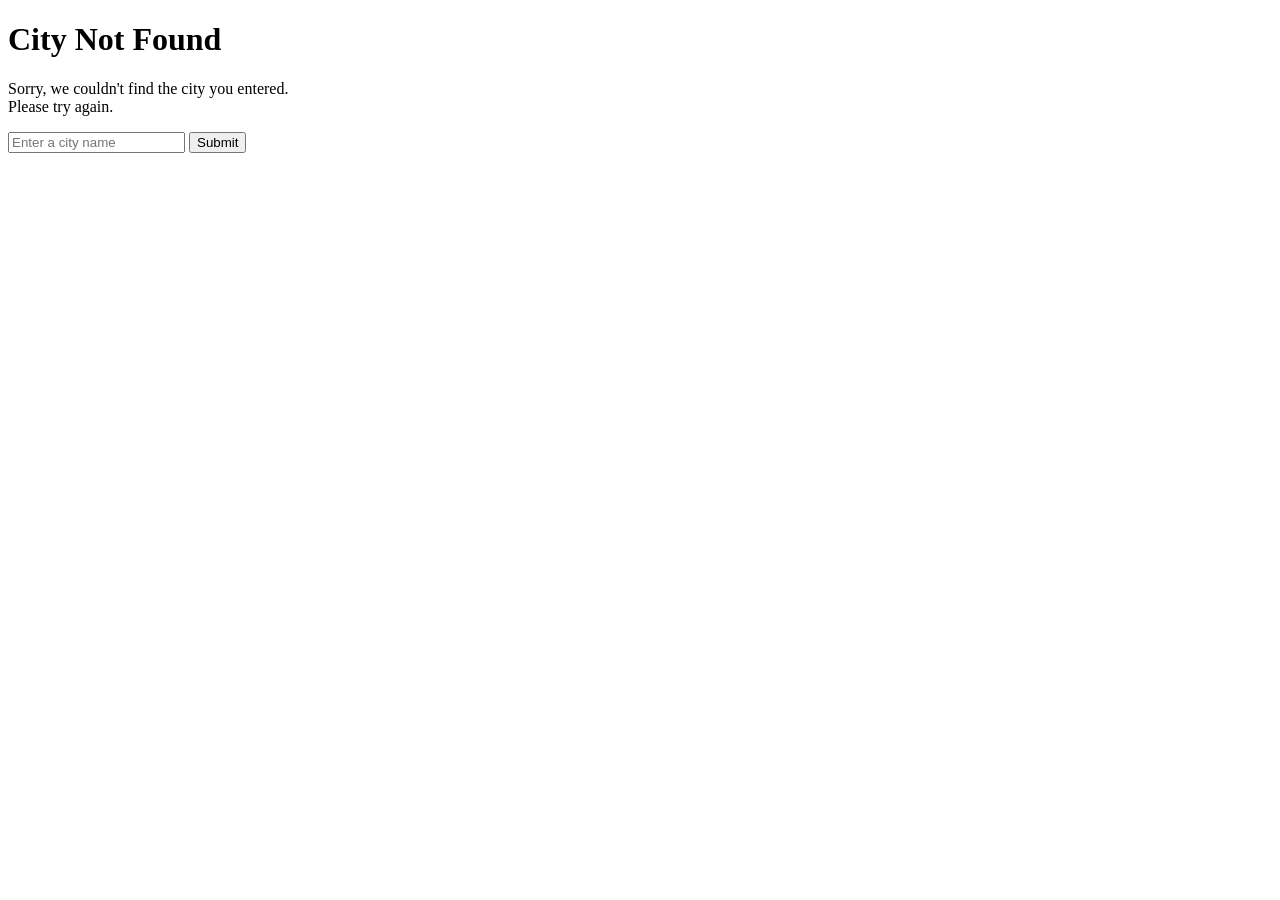
==== course1/lesson20/templates/city-not-found.html @ 5dc4bc8f "lesson 20 :  final project , built weather lookup app" ====
<!DOCTYPE html>
<html lang="en">
<head>
    <meta charset="UTF-8">
    <meta name="viewport" content="width=device-width, initial-scale=1.0">
    <link rel="stylesheet" href="{{url_for('static', filename='styles//style.css')}}">
    <title>Quick Weather Lookup</title>
</head>
<body>

    <div class="container">
        <h1>City Not Found</h1>
        <p>Sorry, we couldn't find the city you entered. <br> Please try again.</p>
    
        <form class="form-container" action="/weather" >
            <input type="text" name="city" id="city" placeholder="Enter a city name">
            <button type="submit">Submit</button>
        </form>
    
</body>
</html>
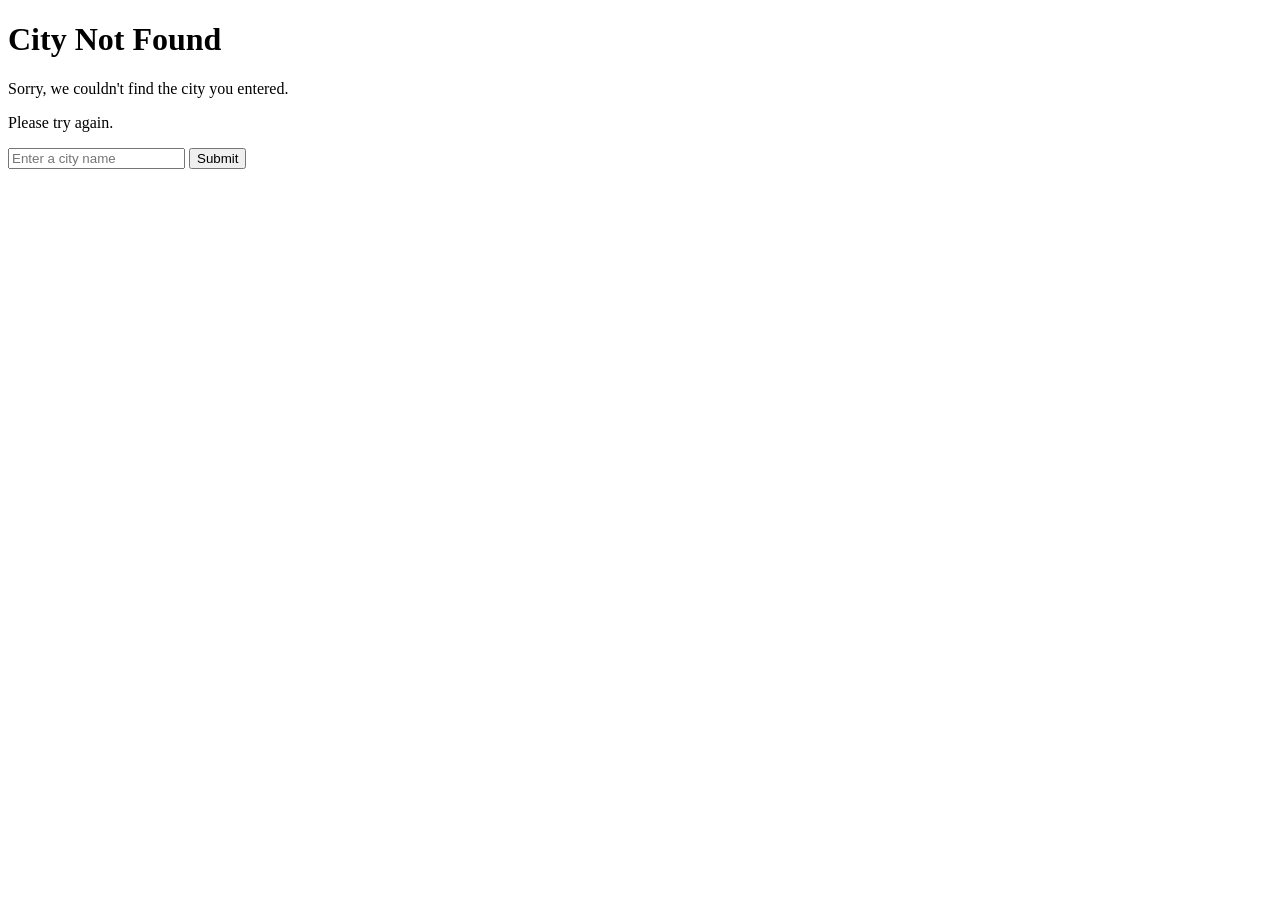
==== commit 5def2640: "fix :  change text display" ====
--- a/course1/lesson20/templates/city-not-found.html
+++ b/course1/lesson20/templates/city-not-found.html
@@ -10,7 +10,8 @@
 
     <div class="container">
         <h1>City Not Found</h1>
-        <p>Sorry, we couldn't find the city you entered. <br> Please try again.</p>
+        <p>Sorry, we couldn't find the city you entered. </p>
+        <p>Please try again.</p>
     
         <form class="form-container" action="/weather" >
             <input type="text" name="city" id="city" placeholder="Enter a city name">
